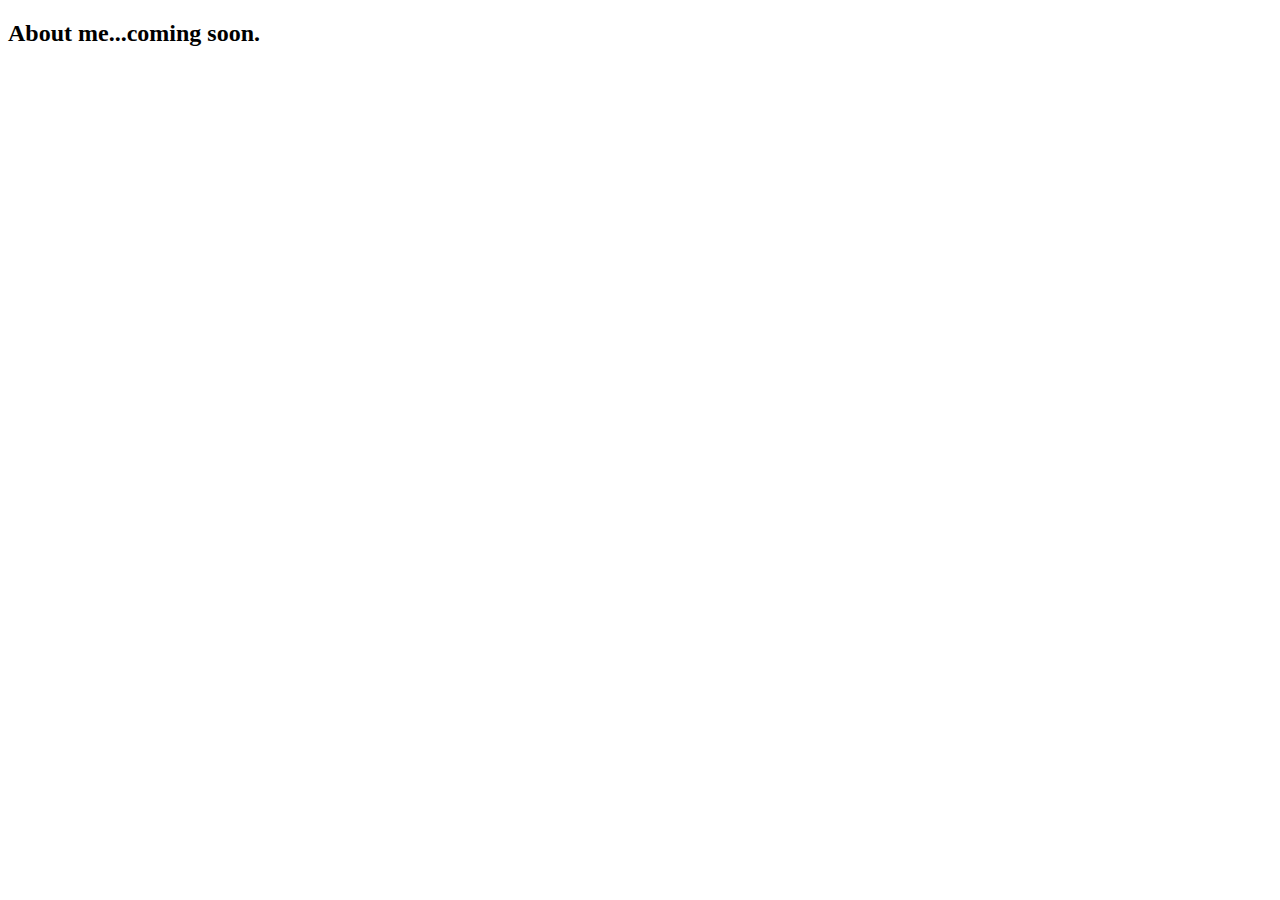
==== about.html @ 6348f682 "Home Page Designed" ====
<!DOCTYPE html>
<html lang="en">
<head>
    <meta charset="UTF-8">
    <meta name="viewport" content="width=device-width, initial-scale=1.0">
    <title>About Me</title>
</head>
<body>
    <h2>About me...coming soon.</h2>
</body>
</html>
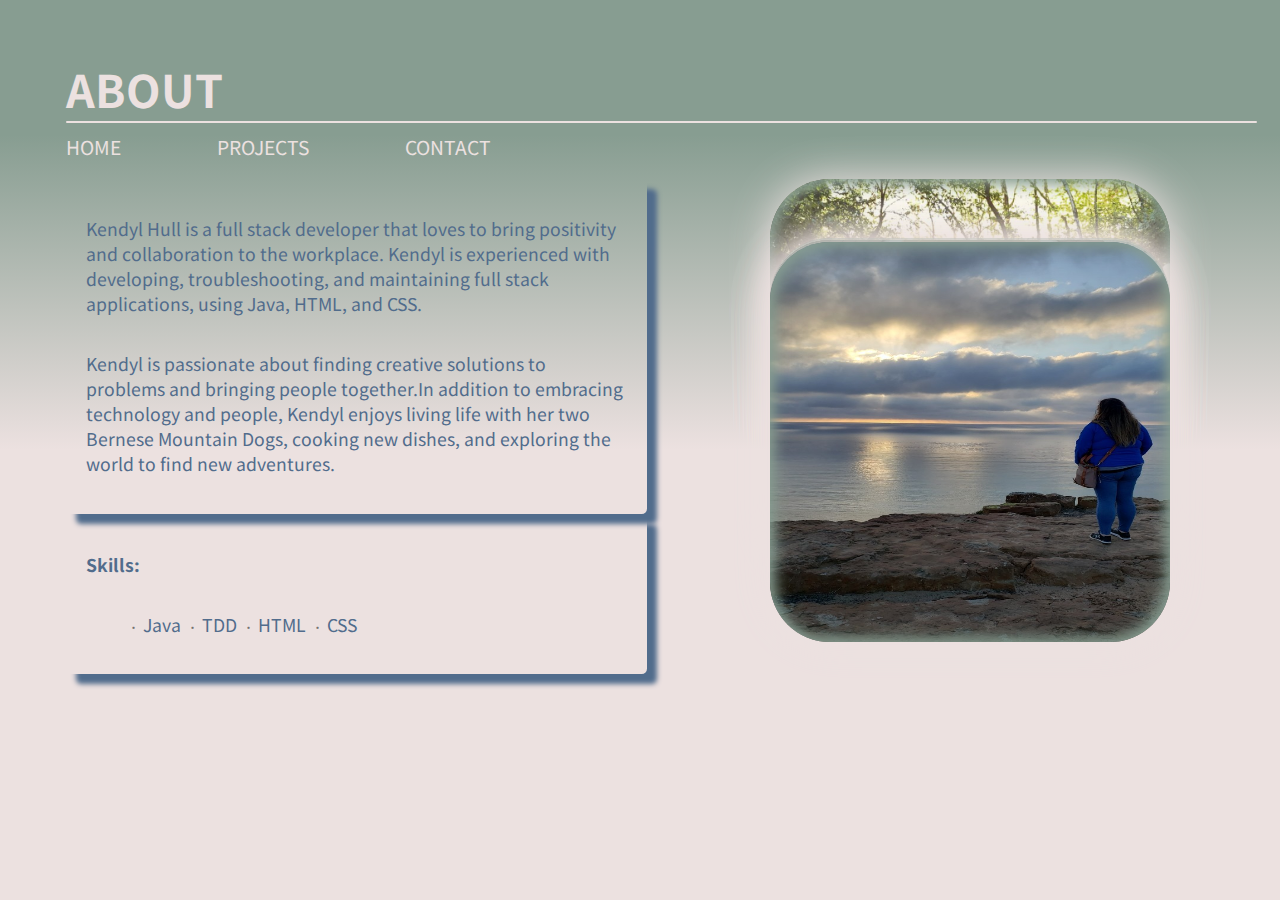
==== commit df7d607e: "finished About|Projects|Contact Pages" ====
--- a/about.html
+++ b/about.html
@@ -3,9 +3,62 @@
 <head>
     <meta charset="UTF-8">
     <meta name="viewport" content="width=device-width, initial-scale=1.0">
+    <link type="text/css" href="./CSS/navigationBar.css" rel="stylesheet">
+    <link type="text/css" href="./CSS/about-layout.css" rel="stylesheet">
+    <link type="text/css" href="./CSS/about-style.css" rel="stylesheet">
+    <link type="text/css" href="./CSS/about-animations.css" rel="stylesheet">
+    <link href="https://fonts.googleapis.com/css2?family=Manrope:wght@200&family=Noto+Sans+HK:wght@300&display=swap" rel="stylesheet">
     <title>About Me</title>
 </head>
 <body>
-    <h2>About me...coming soon.</h2>
+    <div class="container">
+        <section class="about">
+                <div><strong>About</strong></div>
+                <div class="line"></div>
+        </section>
+        <section class="navigationBar">
+            <div class="nav-wrapper">
+                <div class="left-side">
+                    <div class="nav-link-wrapper">
+                        <a href="./index.html">Home</a>
+                    </div>
+                    <div class="nav-link-wrapper">
+                        <a href="./projects.html">Projects</a>
+                    </div>
+                    <div class="nav-link-wrapper">
+                        <a href="./contact.html">Contact</a>
+                    </div>
+                </div>
+            </div>
+        </section>
+        <section class="bio">   
+            <div class="bioIntro">
+                <div class="bioText">
+                    <p> Kendyl Hull is a full stack developer that loves to bring positivity and collaboration to the workplace.
+                        Kendyl is experienced with developing, troubleshooting, and maintaining full stack applications, using Java, 
+                        HTML, and CSS.</p>
+                    <break></break>
+                    <p> 
+                        Kendyl is passionate about finding creative solutions to problems and bringing people together.In addition to embracing technology and people, Kendyl enjoys living life with 
+                        her two Bernese Mountain Dogs, cooking new dishes, and exploring the world to find new adventures.
+                    </p>
+                </div>
+                <div class="bioText">
+                    <p><strong>Skills:</strong></p>
+                    <ul class="skills">
+                        <li>Java</li>
+                        <li>TDD</li>
+                        <li>HTML</li>
+                        <li>CSS</li>
+                    </ul>
+                </div>
+            </div>
+            <div class="bioPics">
+                <div class="photo bioPic1"></div>
+                <div class="photo bioPic2"></div>
+                <div class="photo bioPic3"></div>
+                <div class="photo bioPic4"></div>
+            </div>
+        </section>
 </body>
 </html>--- a/CSS/navigationBar.css
+++ b/CSS/navigationBar.css
@@ -0,0 +1,37 @@
+.nav-wrapper {
+    display:flex;
+    justify-content: space-between;
+    padding: 10px;
+    margin-bottom: 1%;
+
+}
+
+.left-side {
+    display: flex;  
+}
+
+.nav-wrapper > .left-side > div {
+    margin-right: 5em;
+    font-size: 1.2em;
+    text-transform: uppercase;
+}
+
+.nav-link-wrapper {
+    height: 22px;
+    border-bottom: 1px solid transparent;
+    transition: border-bottom 0.5s;
+}
+
+.nav-link-wrapper a{
+    color: #ECE1E0;
+    text-decoration: none;
+    transition: color 0.5s;
+}
+
+.nav-link-wrapper:hover {
+    border-bottom: 1.5px solid #D0A48B;
+}  
+
+.nav-link-wrapper a:hover {
+    color: #ECE1E0;
+}  --- a/CSS/about-layout.css
+++ b/CSS/about-layout.css
@@ -0,0 +1,63 @@
+.container {
+    display: grid;
+    grid-template-rows: 1fr 1 fr 3 fr;
+    width: 100%;
+    padding: 3em;
+}
+
+.bio {
+    display: grid;
+    grid-template-columns: repeat(auto-fit, minmax(250px, 1fr));
+    grid-column-gap: 2em;
+    margin-left: 10px;
+    margin-right: 10px;
+    width: 94.5%
+}
+
+.bioIntro div {
+    padding: 20px;
+}
+
+.bioText {
+    display: grid;
+    padding: 6em;
+    border-radius: .3em;
+    box-shadow: 10px 10px 5px #516C8C;
+     
+}
+
+.bioText {
+    width: 3fr;
+    height: 1fr, 1fr, 1fr;
+    padding-bottom: 10px;
+}
+
+.bioPics {
+    display: grid;
+    border-radius: .3em;
+    display:grid;
+    grid-template-rows: 3fr;
+    grid-row-gap: 10px;
+}
+    
+.photo {
+    margin:0 auto;
+    width: 400px;
+    height: 400px;
+    background-size: 448px 448px;
+    border-radius: 15%;
+    box-shadow: 0 0 40px #ECE1E0, 5px 5px 15px 0 #879D91 inset, -5px -5px 15px 0 #879D91 inset;
+    
+}
+
+.bioPic2 {
+    margin-top: -416px;
+}
+
+.bioPic3 {
+    margin-top: -424px;
+}
+
+.bioPic4 {
+    margin-top: -432px;
+}--- a/CSS/about-style.css
+++ b/CSS/about-style.css
@@ -0,0 +1,37 @@
+body {
+    background-image: linear-gradient(to bottom, #879D91 15%, #879D91 5%, #ECE1E0 50%);
+    background-attachment:fixed;
+    background-repeat: no-repeat;
+    font-family: 'Manrope', sans-serif;
+    font-family: 'Noto Sans HK', sans-serif;
+}
+
+.about {
+    margin-left: 10px;
+    font-size: 2.8em;
+    text-transform: uppercase;
+    color: #ECE1E0;
+}
+
+.line {
+    margin-left: 0px;
+    height: 2px;
+    background-color: #ECE1E0;
+    border-radius: 2010px;
+    width: 95%;
+  }
+
+  .bioText {
+      color: #516C8C;
+      font-size: 1.1em;
+  }
+
+  .skills li {
+	display:inline-block;
+}
+.skills li:before {
+	content: '\00a0\2022\00a0\00a0';
+	color:#999;
+	color:rgba(0,0,0,0.5);
+	font-size:11px;
+}
--- a/CSS/about-animations.css
+++ b/CSS/about-animations.css
@@ -0,0 +1,74 @@
+@keyframes changeImage1 {
+    0%,
+    20%,
+    100% {
+      opacity: 1;
+      display: inherit;
+    }
+    25%,
+    95% {
+      opacity: 0;
+      display: none;
+    }
+  }
+
+  @keyframes changeImage2 {
+    0%,
+    20%,
+    50%,
+    100% {
+      opacity: 0;
+      display: none;
+    }
+    25%,
+    45% {
+      opacity: 1;
+      display: inherit;
+    }
+  }
+
+  @keyframes changeImage3 {
+    0%,
+    45%,
+    75%,
+    100% {
+      opacity: 0;
+      display: none;
+    }
+    50%,
+    70% {
+      opacity: 1;
+      display: inherit;
+    }
+  }
+
+  @keyframes changeImage4 {
+    0%,
+    70%,
+    100% {
+      opacity: 0;
+      display: none;
+    }
+    75%,
+    95% {
+      opacity: 1;
+      display: inherit;
+    }
+  }
+
+  .bioPic1{
+    background-image: url("/images/Kendyl-HaydenRunFalls.jpg");
+    animation: changeImage1 12s ease infinite;
+  }
+  .bioPic2 {
+    background-image: url("/images/Kendyl-Gus-HockingHills.jpg");
+    animation: changeImage2 12s ease infinite;
+  }
+  .bioPic3 {
+    background-image: url("/images/Kendyl-Dino.jpg");
+    animation: changeImage3 12s ease infinite;
+  }
+  .bioPic4 {
+    background-image: url("/images/San\ Diego\ El\ Cabrio\ Monument\ Overlook.jpg");
+    animation: changeImage4 12s ease infinite;
+  }